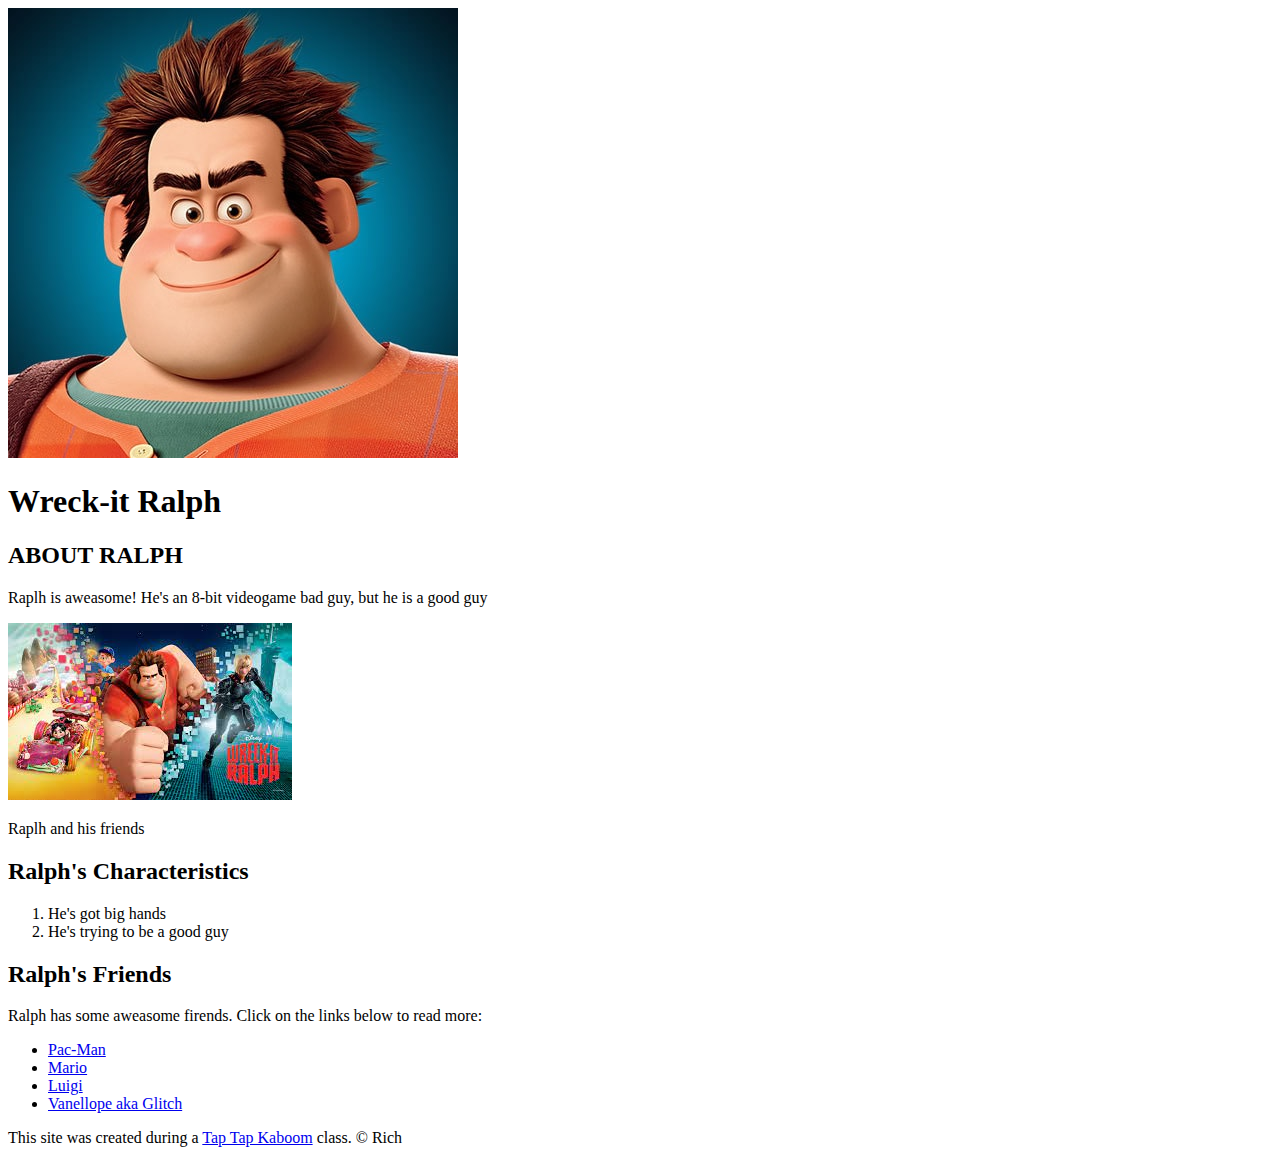
==== index.html @ 7544eeb7 "Added our characters index.html and few images" ====
<!DOCTYPE html>
<html>
<head>
	<title>Wreck-it Ralph</title>
	<link rel="icon" type="image/png" href="IMG/ralph-avatar.jpeg"/>
</head>
<body>
	<!-- header elements -->
	<header>
		<img src="IMG/ralph-avatar.jpeg">
		<h1>Wreck-it Ralph</h1>
	</header>

	<!-- main element -->
	<main>
		<h2>ABOUT RALPH</h2>
		<p>Raplh is aweasome! He's an 8-bit videogame bad guy, but he is a good guy</p>
		<img src="IMG/ralph-big.jpeg">
		<p>Raplh and his friends</p>
		
		<!-- Characteristics -->
		<h2>Ralph's Characteristics</h2>
		<ol>
			<li>He's got big hands</li>
			<li>He's trying to be a good guy</li>
		</ol>
		
		<!-- Friends -->
		<h2>Ralph's Friends</h2>
		<p>Ralph has some aweasome firends. Click on the links below to read more:</p>
		<ul>
			<li><a target="_blank" href="https://en.wikipedia.org/wiki/List_of_Pac-Man_video_games">Pac-Man</a></li>
			<li><a target="_blank" href="https://en.wikipedia.org/wiki/Mario">Mario</a></li>
			<li><a target="_blank" href="https://en.wikipedia.org/wiki/Luigi">Luigi</a></li>
			<li><a target="_blank" href="https://disney.fandom.com/wiki/Vanellope_von_Schweetz">Vanellope aka Glitch</a></li>
		</ul>
	</main>

	<!-- Footer element -->
	<footer>
		<p>This site was created during a <a href="https://taptapkaboom.com">Tap Tap Kaboom</a> class. &copy; Rich</p>
	</footer>
</body>
</html>
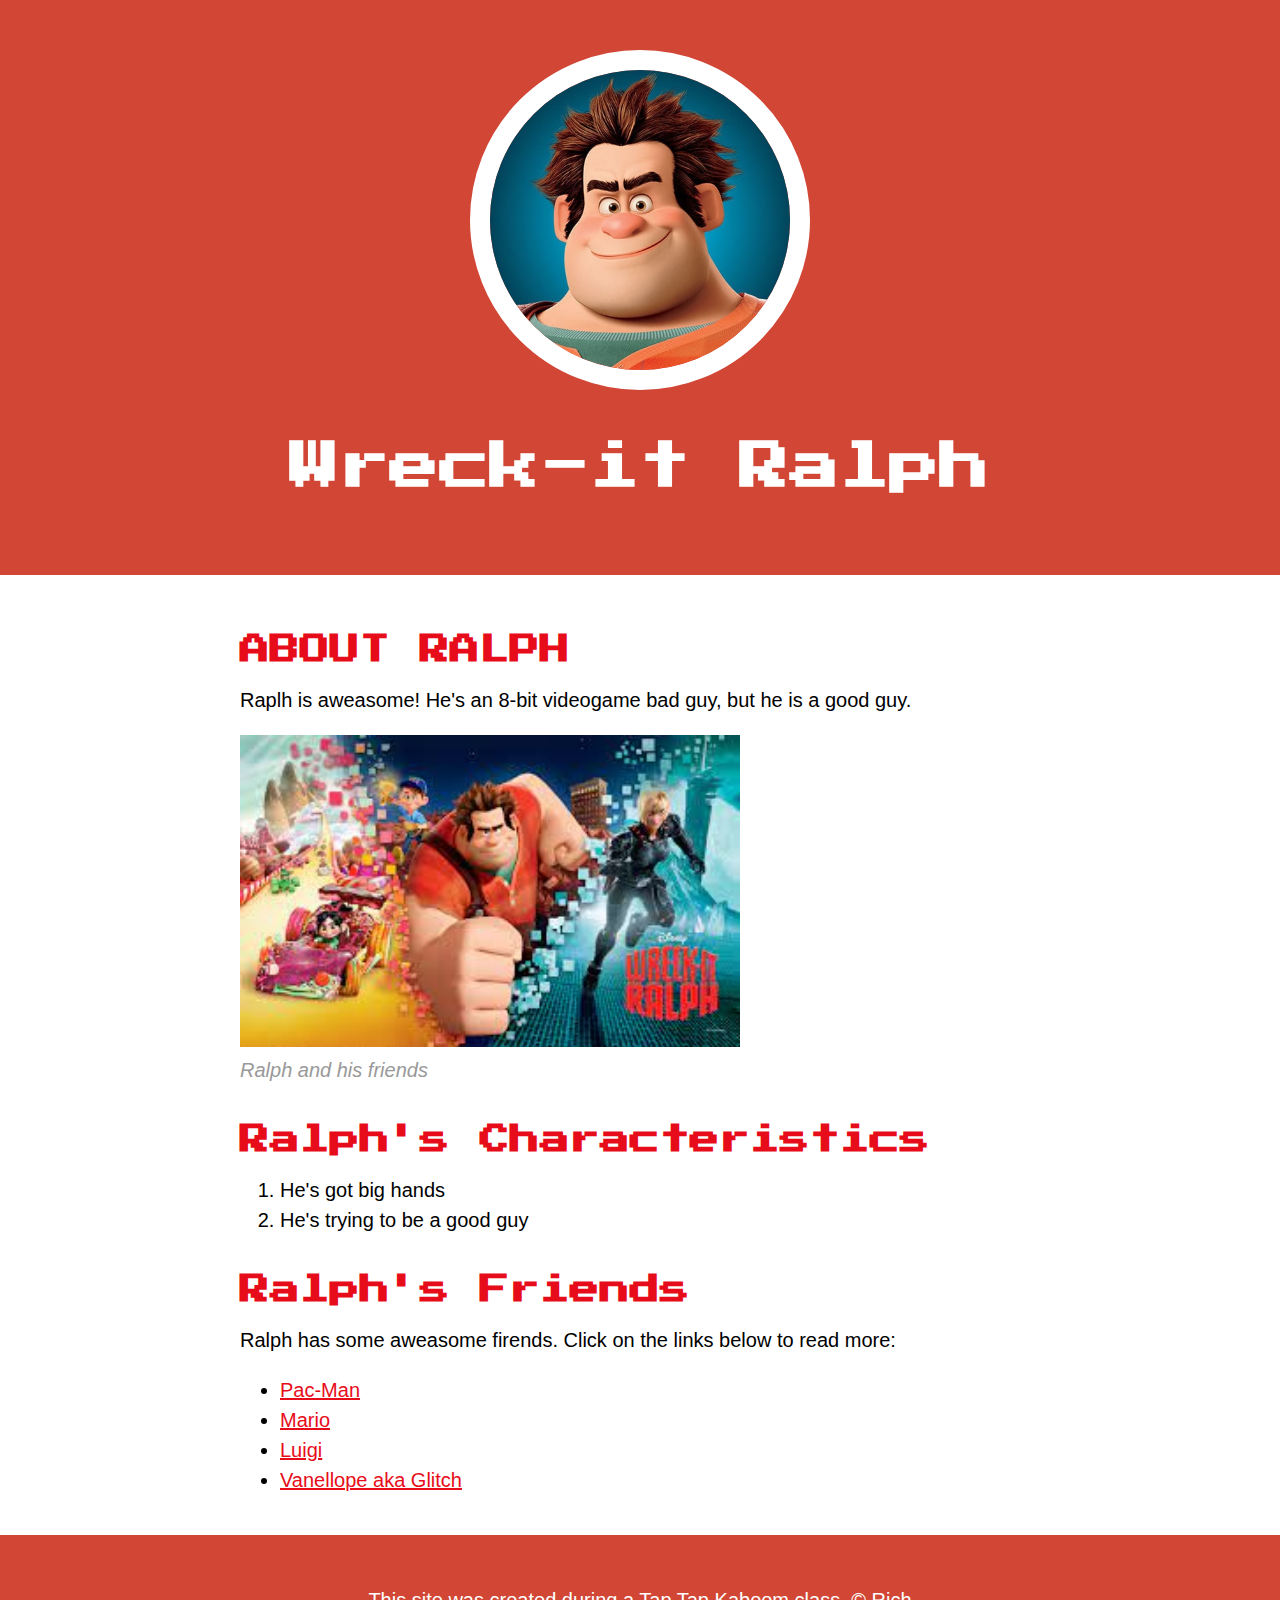
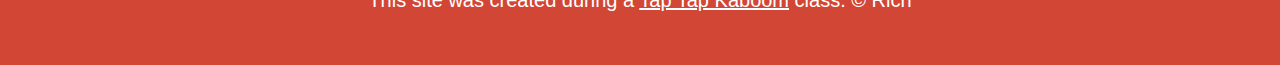
==== commit 81cce01a: "Wrote Css for website and html" ====
--- a/index.html
+++ b/index.html
@@ -3,6 +3,8 @@
 <head>
 	<title>Wreck-it Ralph</title>
 	<link rel="icon" type="image/png" href="IMG/ralph-avatar.jpeg"/>
+	<link rel="stylesheet" type="text/css" href="css/hero.css">
+	<link href="https://fonts.googleapis.com/css2?family=Press+Start+2P&display=swap" rel="stylesheet">
 </head>
 <body>
 	<!-- header elements -->
@@ -14,9 +16,9 @@
 	<!-- main element -->
 	<main>
 		<h2>ABOUT RALPH</h2>
-		<p>Raplh is aweasome! He's an 8-bit videogame bad guy, but he is a good guy</p>
-		<img src="IMG/ralph-big.jpeg">
-		<p>Raplh and his friends</p>
+		<p>Raplh is aweasome! He's an 8-bit videogame bad guy, but he is a good guy.</p>
+		<img width="500px" src="IMG/ralph-big.jpeg">
+		<p class="caption">Ralph and his friends</p>
 		
 		<!-- Characteristics -->
 		<h2>Ralph's Characteristics</h2>
--- a/css/hero.css
+++ b/css/hero.css
@@ -0,0 +1,82 @@
+body{
+	margin: 0;
+	font-family: Roboto, Arial, sans-serif;
+	font-size: 20px;
+	line-height: 30px;
+}
+
+header{
+	background-color: #d14635;
+	text-align: center;
+	padding-top: 50px;
+	padding-bottom: 50px;
+	line-height: 50px;
+}
+
+h1, h2{
+	font-family: 'Press Start 2P', cursive;
+}
+
+header h1{
+	color: white;
+	font-size: 50px;
+}
+
+header img{
+	border-radius: 170px;
+	width: 300px;
+	border: 20px solid white;
+
+}
+
+main{
+	max-width: 800px;
+	margin: 0 auto;
+	padding: 20px;
+}
+
+main img{
+	max-width: 100%;
+	padding: 0 auto;
+}
+
+h2{
+	font-size: 30px;
+	color: #e70c19;
+	margin: 40px 0 10px;
+}
+
+a{
+	color: #e70c19;
+}
+
+a:hover{
+	color: white;
+	background-color: #483a94;
+}
+
+footer{
+	background-color: #d14635;
+	text-align: center;
+	color: white;
+	padding: 50px;
+}
+
+footer p{
+	margin: 0px;
+}
+
+footer a{
+	color: white;
+}
+
+footer a:hover{
+	opacity: .5;
+	background-color: transparent;
+}
+
+p.caption{
+	color: #999999;
+	font-style: italic;
+	margin-top: 0;
+}